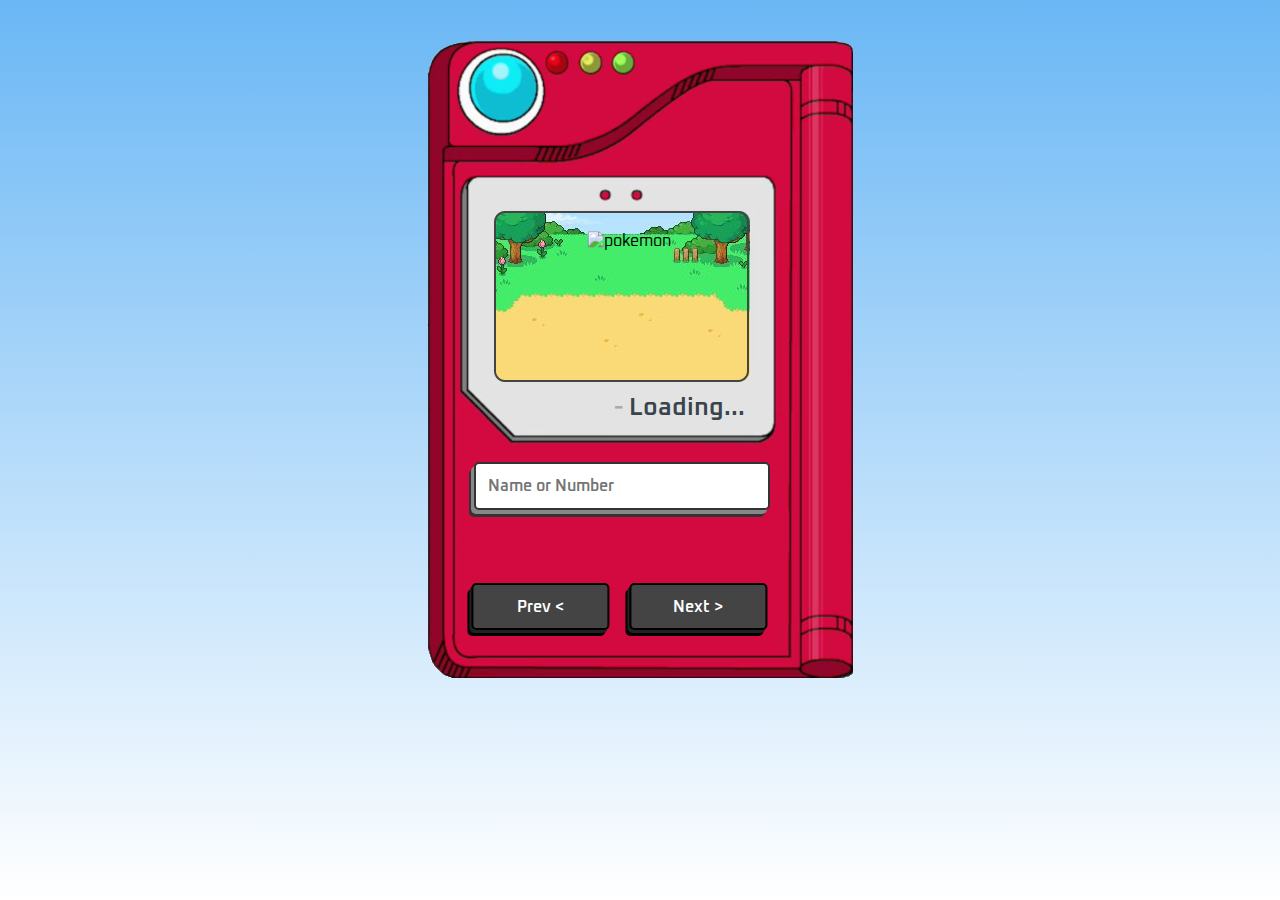
==== pokemex.html @ 1d14c6a2 "josue" ====
<!DOCTYPE html>
<html lang="en">
<head>
  <meta charset="UTF-8">
  <meta name="viewport" content="width=device-width, initial-scale=1.0">

  <!-- Links -->
  <link rel="icon" href="./favicons/favicon-16x16.png">
  <link rel="stylesheet" href="style2.css">

  <!-- Main JS -->
  <script defer src="app2.js"></script>

  <title>Pokédex</title>
</head>
<body>
  
  <main>
    <img src="#" alt="pokemon" class="pokemon__image">

    <h1 class="pokemon__data">
      <span class="pokemon__number"></span> -
      <span class="pokemon__name"></span>
    </h1>

    <form class="form">
      <input
        type="search"
        class="input__search"
        placeholder="Name or Number"
        required
      />
    </form>

    <div class="buttons">
      <button class="button btn-prev">Prev &lt;</button>
      <button class="button btn-next">Next &gt;</button>
    </div>

    <img src="pokedex.png" alt="pokedex" class="pokedex">
  </main>

</body>
</html>
---- style2.css ----
@import url('https://fonts.googleapis.com/css2?family=Oxanium:wght@300;400;500;600;700;800&display=swap');

* {
  margin: 0;
  padding: 0;
  box-sizing: border-box;
  font-family: 'Oxanium', cursive;
}

body {
  text-align: center;
  background: linear-gradient(to bottom, #6ab7f5, #fff);
  min-height: 100vh;
}

main {
  display: inline-block;
  margin-top: 2%;
  padding: 15px;
  position: relative;
}

.pokedex {
  width: 100%;
  max-width: 425px;
}

.pokemon__image {
  position: absolute;
  bottom: 55%;
  left: 50%;
  transform: translate(-63%, 20%);
  height: 18%;
}

.pokemon__data {
  position: absolute;
  font-weight: 600;
  color: #aaa;
  top: 54.5%;
  right: 27%;
  font-size: clamp(8px, 5vw, 25px);
}

.pokemon__name {
  color: #3a444d;
  text-transform: capitalize;
}

.form {
  position: absolute;
  width: 65%;
  top: 65%;
  left: 13.5%;
}

.input__search {
  width: 100%;
  padding: 4%;
  outline: none;
  border: 2px solid #333;
  border-radius: 5px;
  font-weight: 600;
  color: #3a444d;
  font-size: clamp(8px, 5vw, 1rem);
  box-shadow: -3px 4px 0 #888, -5px 7px 0 #333
}

.buttons {
  position: absolute;
  bottom: 10%;
  left: 50%;
  width: 65%;
  transform: translate(-57%, 0);
  display: flex;
  gap: 20px;
}

.button {
  width: 50%;
  padding: 4%;
  border: 2px solid #000;
  border-radius: 5px;
  font-size: clamp(8px, 5vw, 1rem);
  font-weight: 600;
  color: white;
  background-color: #444;
  box-shadow: -2px 3px 0 #222, -4px 6px 0 #000;
}

.button:active {
  box-shadow: inset -4px 4px 0 #222;
  font-size: 0.9rem;
}
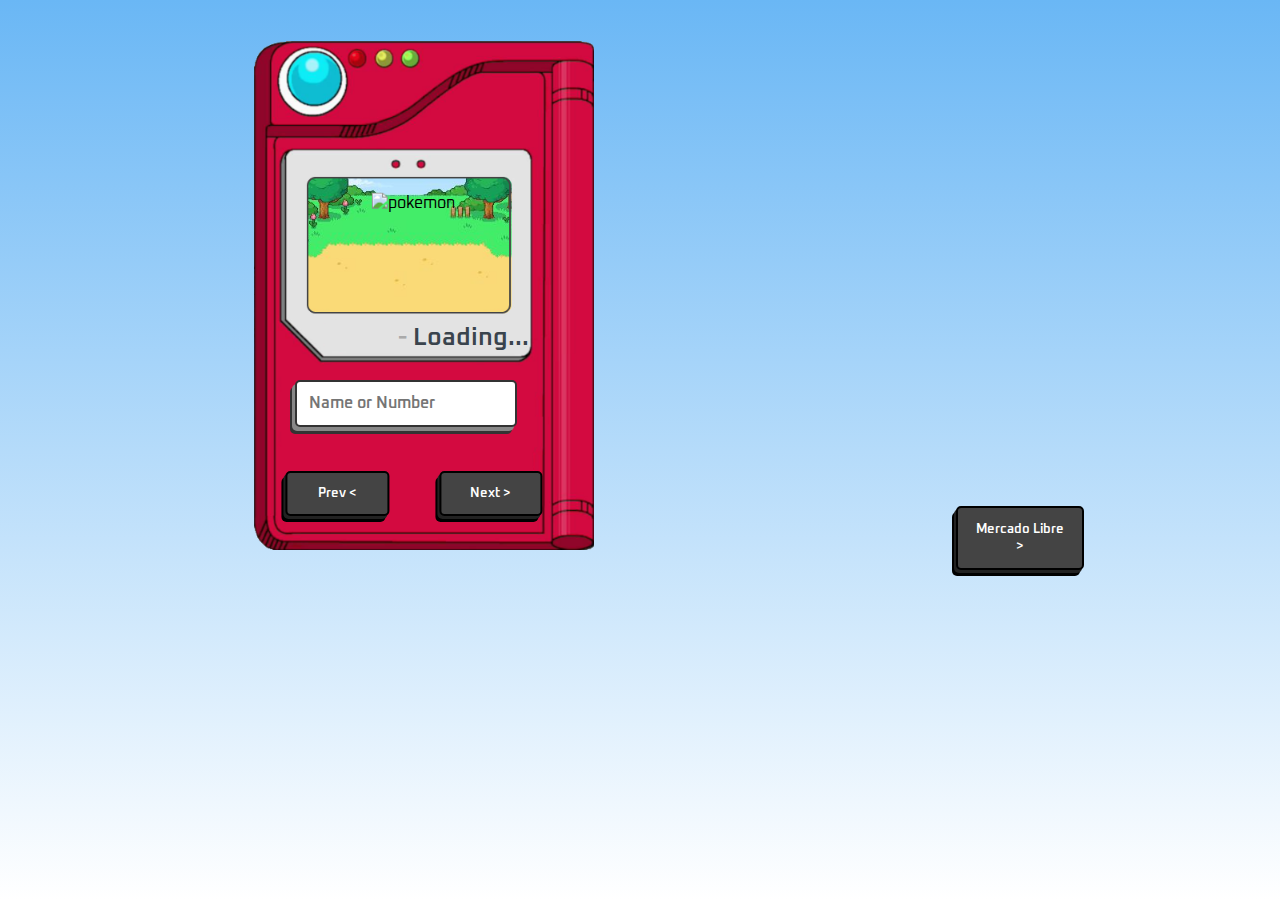
==== commit a145d956: "josue" ====
--- a/pokemex.html
+++ b/pokemex.html
@@ -4,12 +4,8 @@
 <head>
   <meta charset="UTF-8">
   <meta name="viewport" content="width=device-width, initial-scale=1.0">
-
-  <!-- Links -->
-  <link rel="icon" href="./favicons/favicon-16x16.png">
+  <link rel="icon" href="favicon-16x16.png">
   <link rel="stylesheet" href="style2.css">
-
-  <!-- Main JS -->
   <script defer src="app2.js"></script>
 
   <title>Pokédex</title>
@@ -37,9 +33,9 @@
       <button class="button btn-prev">Prev &lt;</button>
       <button class="button btn-next">Next &gt;</button>
     </div>
-
+    
     <img src="pokedex.png" alt="pokedex" class="pokedex">
   </main>
-
+ <a href="index.html"><button class="next">Mercado Libre &gt;</button></a>
 </body>
 </html>
--- a/style2.css
+++ b/style2.css
@@ -21,7 +21,7 @@
 }
 
 .pokedex {
-  width: 100%;
+  width: 80%;
   max-width: 425px;
 }
 
@@ -55,7 +55,7 @@
 }
 
 .input__search {
-  width: 100%;
+  width: 75%;
   padding: 4%;
   outline: none;
   border: 2px solid #333;
@@ -77,11 +77,11 @@
 }
 
 .button {
-  width: 50%;
+  width: 35%;
   padding: 4%;
   border: 2px solid #000;
   border-radius: 5px;
-  font-size: clamp(8px, 5vw, 1rem);
+  margin-left: 30px;
   font-weight: 600;
   color: white;
   background-color: #444;
@@ -91,4 +91,22 @@
 .button:active {
   box-shadow: inset -4px 4px 0 #222;
   font-size: 0.9rem;
-}+}
+
+.next
+{
+  width: 10%;
+  padding: 1%;
+  border: 2px solid #000;
+  border-radius: 5px;
+  margin-left: 300px;
+  font-weight: 600;
+  color: white;
+  background-color: #444;
+  box-shadow: -2px 3px 0 #222, -4px 6px 0 #000;
+
+}
+.next:active {
+  box-shadow: inset -4px 4px 0 #222;
+  font-size: 0.9rem;
+}
